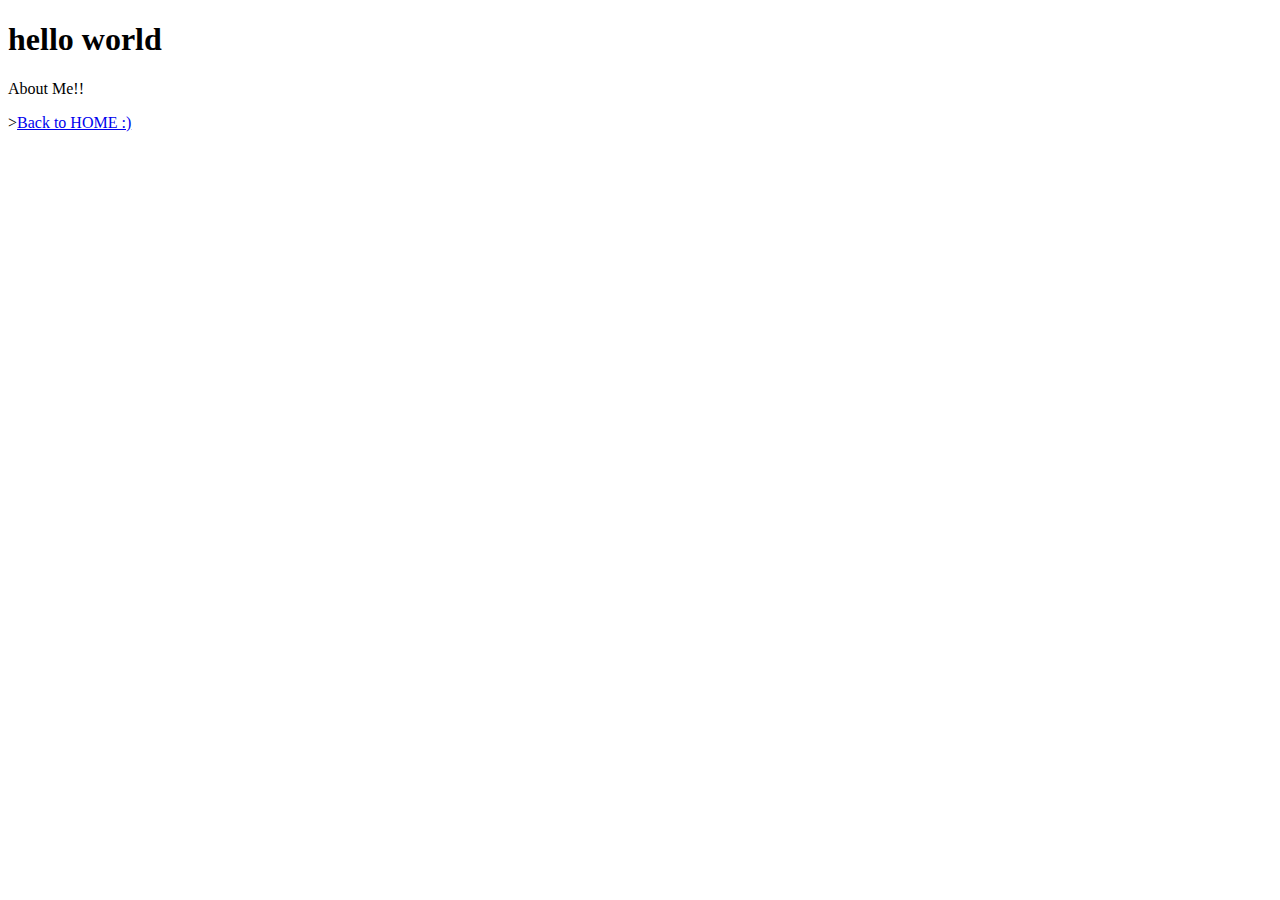
==== about.html @ ea8ceb4b "Add files via upload" ====
<!DOCTYPE html>
<html lang="en-US">
  <head>
    <meta charset="utf-8" />
    <meta name="viewport" content="width=device-width" />
    <title>About Me</title>
    <link href="styles/style.css" rel="stylesheet" />
    <link
        href="https://fonts.googleapis.com/css?family=Open+Sans"
        rel="stylesheet" />
  </head>
  <body>
    <h1>hello world</h1>
    <p>About Me!!</p>
    <p>><a href="index.html">Back to HOME :)</a></p>
  </body>
</html>
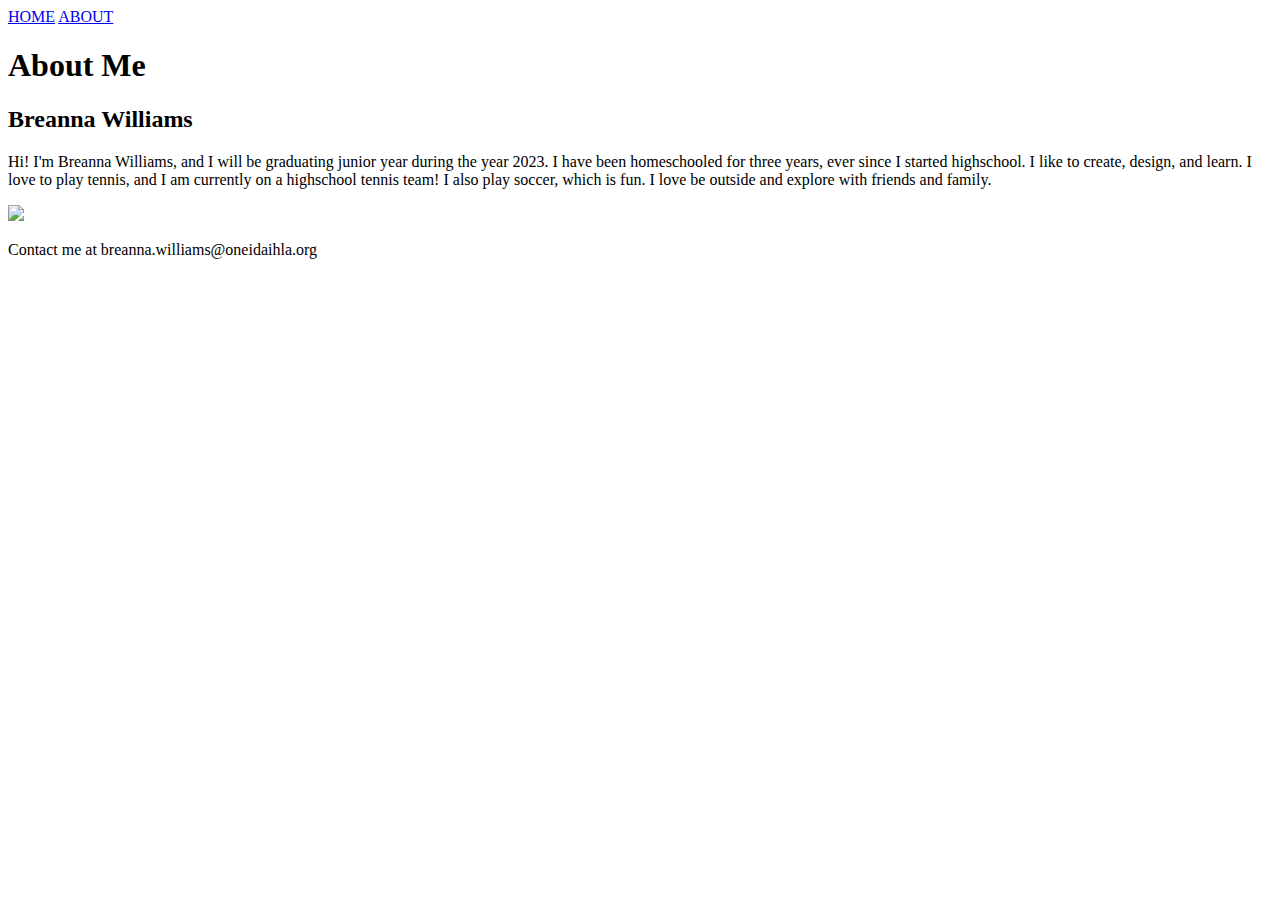
==== commit 8208a5de: "Add files via upload" ====
--- a/about.html
+++ b/about.html
@@ -1,17 +1,38 @@
+<!--this is my html index page-->
 <!DOCTYPE html>
 <html lang="en-US">
   <head>
     <meta charset="utf-8" />
-    <meta name="viewport" content="width=device-width" />
-    <title>About Me</title>
-    <link href="styles/style.css" rel="stylesheet" />
-    <link
-        href="https://fonts.googleapis.com/css?family=Open+Sans"
-        rel="stylesheet" />
+    <meta name="viewport" content="width=device-width initial-scale=1" />
+    <title>Breanna Williams Portfolio</title>
+    <link href="styles/styles.css" rel="stylesheet" />
+    <link href="https://fonts.googleapis.com/css?family=Open+Sans|Fira Sans|Lavishly Yours|Handlee"
+    rel="stylesheet" />
   </head>
+
   <body>
-    <h1>hello world</h1>
-    <p>About Me!!</p>
-    <p>><a href="index.html">Back to HOME :)</a></p>
-  </body>
+    <div class="headd">
+        <div class="header">
+          <a class="buttons" href="../portfolio/index.html">HOME</a>
+          <a class="buttons" href="../portfolio/about.html">ABOUT</a>
+        </div>
+
+        <div class="toptitle">
+            <h1>About Me</h1>
+            <h2>Breanna Williams</h2>
+        </div>
+    </div>
+
+    <div class="biography">
+        <p class="biotext">Hi! I'm Breanna Williams, and I will be graduating junior year during the year 2023. I have been homeschooled for three years, ever since I started highschool. I like to create, design, and learn. I love to play tennis, and I am currently on a highschool tennis team! I also play soccer, which is fun. I love be outside and explore with friends and family. </p>
+        <img class="bioimg" src="../portfolio/images/IMG-5943.JPG">
+    </div>
+
+</body>
+
+
+<div class="footer">
+    <p class="contactme">Contact me at breanna.williams@oneidaihla.org</p>
+  </div>
+
 </html>